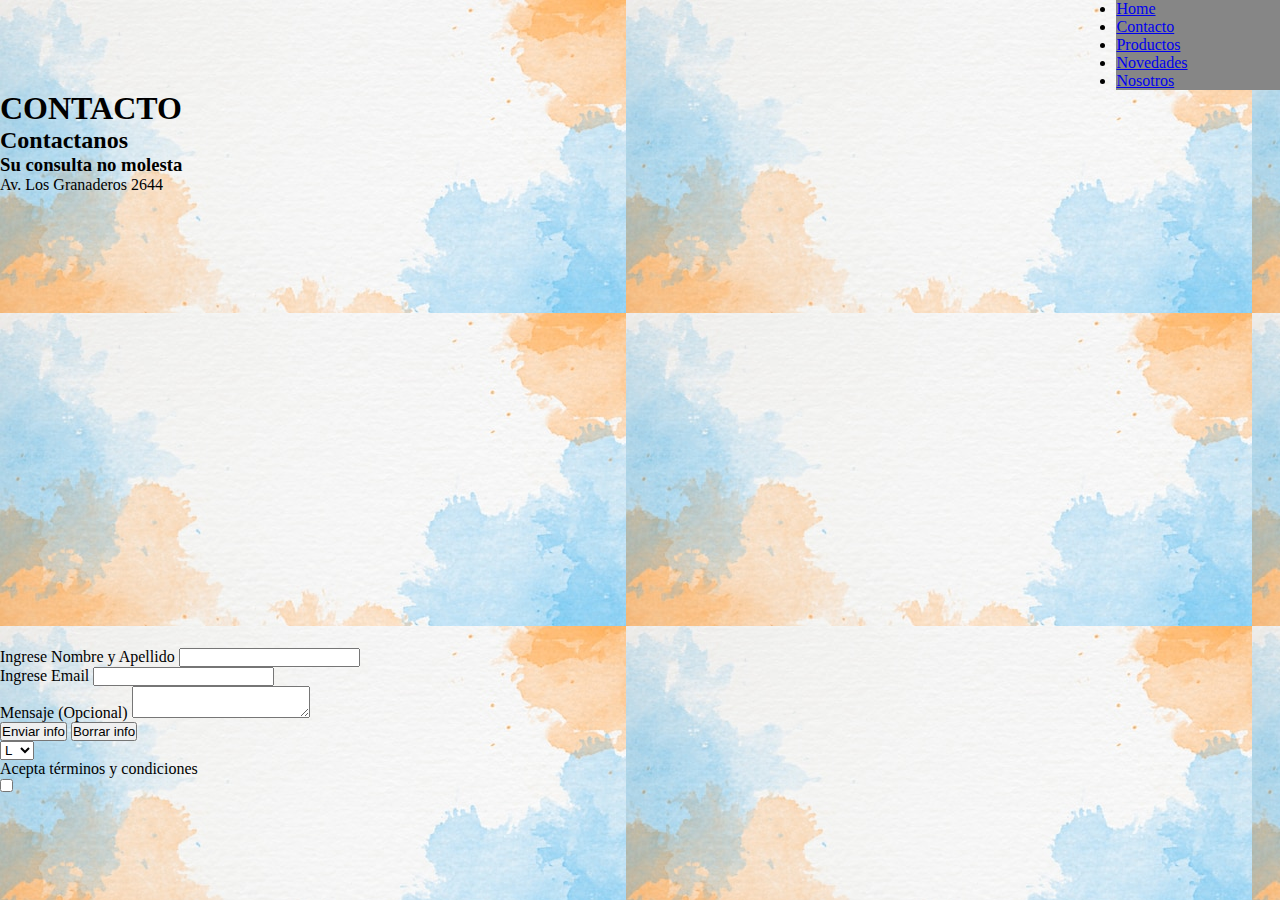
==== secciones/contacto.html @ 3cfad22a "first commit" ====
<!DOCTYPE html>
<html lang="en">
<head>
    <meta charset="UTF-8">
    <meta http-equiv="X-UA-Compatible" content="IE=edge">
    <meta name="viewport" content="width=device-width, initial-scale=1.0">
    <link rel="stylesheet" href="/estilo.css/estilo.css">
    <title>Document</title>
    <style>
        body{
            background: url(../img/fondo-acuarela-pintada-mano-forma-cielo-nubes_24972-1095.jpg);
            
        }
    </style>
     
</head>
<body>
    <div id="grilla2">   
          <nav>
             <ul>
                 <li> <a href="../index.html">Home</a>
                 </li>

                 <li> <a href="contacto.html">Contacto</a>
                 </li>

                 <li> <a href="productos.html">Productos</a>
                 </li>

                 <li> <a href="novedades.html">Novedades</a>
                 </li>
                 
                 <li> <a href="nosotros.html">Nosotros</a>
                 </li>                    
             </ul>
       
         </nav>   
      </div>
    <header class="border2">   
    <h1>CONTACTO</h1>
    <h2>Contactanos</h2>
    <h3>Su consulta no molesta</h3>
    
    <p>Av. Los Granaderos 2644</p>
    </header>

    <section id="gps" class="border2 productosFlex2">   
    <iframe src="https://www.google.com/maps/embed?pb=!1m18!1m12!1m3!1d1432.2345003071848!2d-64.21590029745144!3d-31.374215051587306!2m3!1f0!2f0!3f0!3m2!1i1024!2i768!4f13.1!3m3!1m2!1s0x94329902ee6d820f%3A0x9a2f5c02cc78b50d!2sBonita%20nails%20indumentaria%20femenina!5e0!3m2!1ses!2sar!4v1651270957520!5m2!1ses!2sar" width="600" height="450" style="border:0;" allowfullscreen="" loading="lazy" referrerpolicy="no-referrer-when-downgrade"></iframe>
    
        <form class="form">
            <label for="nombre_apellido">Ingrese Nombre y Apellido</label>
           <input type="text" name="nombre_apellido"/> <br>
           <label for="email">Ingrese Email</label>
           <input type="text" name="email"/> <br>
           <label for="observaciones">Mensaje (Opcional)</label>
           <textarea name="observaciones"></textarea>
           <br>

           <input type="submit" value="Enviar info"/>
           <input type="reset" value="Borrar info"/>
            <br>

            <select name="talles" id="">
            
            <option value="L">L</option>
            <option value="M">M</option>
            <option value="S">S</option> 

        </select>

        <div>Acepta términos y condiciones</div>
        <input type="checkbox" name="acepta" value="1">
       </form>

      </section>



   <footer>


    
   </footer>


</body>
</html>
---- estilo.css/estilo.css ----
/*estilos generales*/
/*smartphone*/
  
*{
    padding: 0;
    margin: 0;
}
.envios{
    background-color: rgb(255, 255, 255);
}

body{
    background-color: darkslategrey;
}

#grilla{
    width: 100%;
    height: 100vh;

}
    
.border {
    border: 1px solid black;
}

header{
    grid-area: header;
    
}

footer{
    grid-area: footer;
    
}
section#productos{
    grid-area: productos;
    background-color: rgb(190, 190, 201);
}
section#servicios{
    grid-area: servicios;
    background-color: rgb(214, 147, 158);
}
nav{
    grid-area: nav;
    background-color: rgb(134, 134, 134);
}
aside{
    grid-area: publicidad;
    background-color: blanchedalmond;
}
#grilla{
    display: grid;
    grid-template-areas: 
    "header"
    "nav"
    "productos"
    "servicios"
    "publicidad" 
    "footer"
    ;
    
    grid-template-columns: 100%;
    grid-template-rows: 100px 2fr 1fr 100px;
    gap: 5px;
}

/*estilos Flex*/
.menuFlex{
    display: flex;
    flex-direction: column;
}

.productosFlex{
    display: flex;
    flex-direction: column;
     background-color: pink;
}

.ola{
    border: 1px solid cyan;
    height: 80%;
    width: 80%;
}


/*tablet*/
@media (min-width:768px ){
    #grilla{
        display: grid;
        grid-template-areas: 
        "header    header"
        "nav       nav"
        "productos productos"
        "servicios publicidad"
        "footer    footer"
        ;
        
        grid-template-columns: 35% auto;
        grid-template-rows: 100px 2fr 1fr 100px;
        gap: 5px;
    }
   
    .menuFlex{
        display: flex;
        flex-direction: row;
        justify-content: space-evenly;
    }
    .productosFlex{
        display: flex;
        flex-direction: row;
         background-color: pink;
    }
    
}





/*Desktop*/
@media (min-width:1024px){
    #grilla{
        display: grid;
        grid-template-areas: 
        "nav header    header"
        "nav productos publicidad "
        "nav servicios publicidad"
        "nav footer    footer" ;
        
        grid-template-columns: 20% auto 15%;
        grid-template-rows: 100px 2fr 1fr 100px;
        gap: 10px;
    }
    .menuFlex{
        display: flex;
        flex-direction: column;
    }
    
    .productosFlex{
        display: flex;
        flex-direction: row;
        
    }
    
}

/*estilos generales Contacto*/

#grilla2{
    display: grid;
    grid-template-areas: 
    "nav header"
    "nav gps gps"
    "nav footer footer"  ;
    grid-template-columns: 50% 30%;
}
    
.papa{
    width: 40%;
    height: 40%;
}
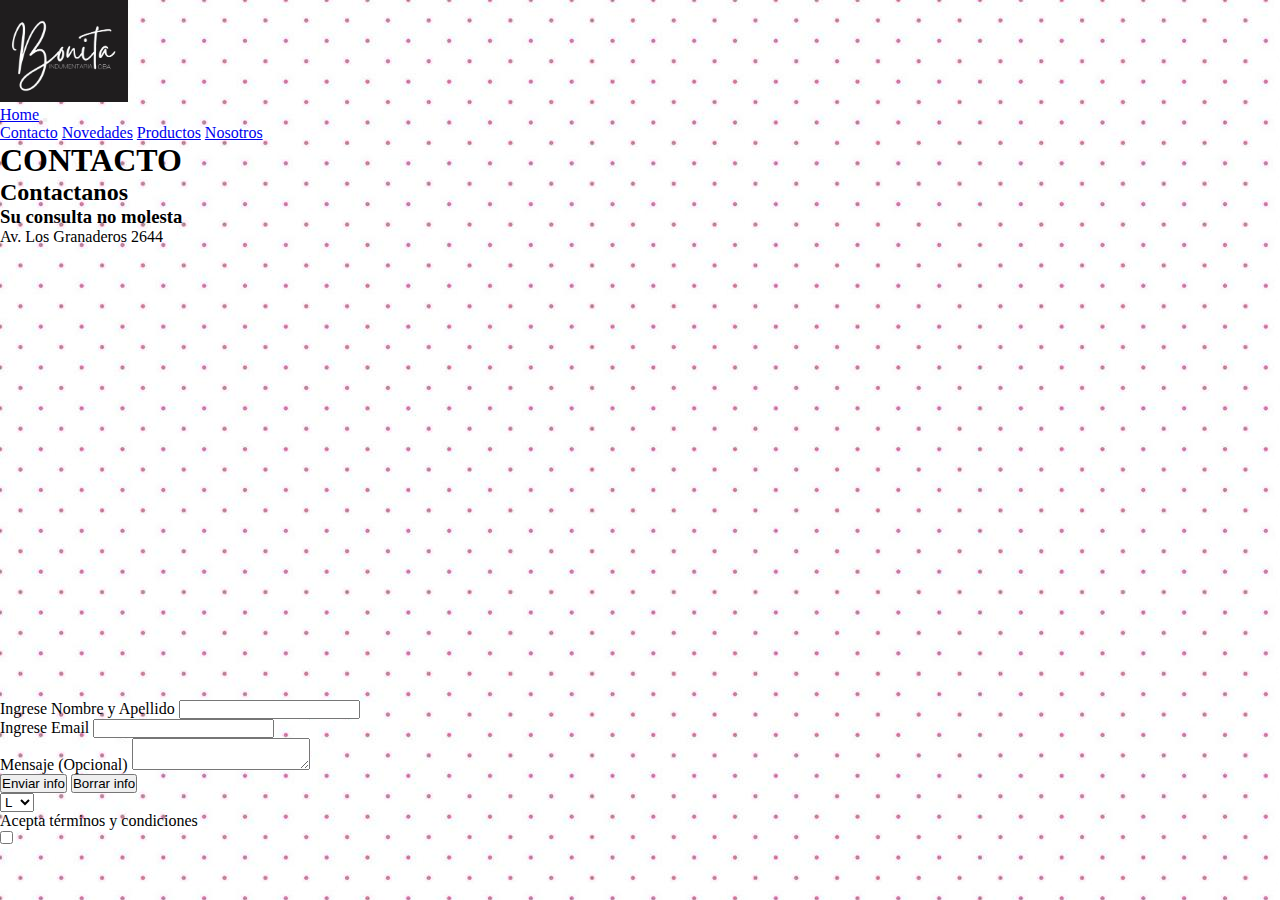
==== commit e82d030c: "commid nuevo" ====
--- a/secciones/contacto.html
+++ b/secciones/contacto.html
@@ -4,38 +4,37 @@
     <meta charset="UTF-8">
     <meta http-equiv="X-UA-Compatible" content="IE=edge">
     <meta name="viewport" content="width=device-width, initial-scale=1.0">
-    <link rel="stylesheet" href="/estilo.css/estilo.css">
+    <link href="https://cdn.jsdelivr.net/npm/bootstrap@5.1.3/dist/css/bootstrap.min.css" rel="stylesheet" integrity="sha384-1BmE4kWBq78iYhFldvKuhfTAU6auU8tT94WrHftjDbrCEXSU1oBoqyl2QvZ6jIW3" crossorigin="anonymous">
+    <link rel="stylesheet" href="../estilo.css/estilo.css">
     <title>Document</title>
     <style>
         body{
-            background: url(../img/fondo-acuarela-pintada-mano-forma-cielo-nubes_24972-1095.jpg);
-            
+            background:  url(../img/fonditopuntos.jpg);
         }
+
     </style>
      
 </head>
 <body>
-    <div id="grilla2">   
-          <nav>
-             <ul>
-                 <li> <a href="../index.html">Home</a>
-                 </li>
+    <nav class="navbar navbar-expand-lg navbar-light bg-info">
+        <img src="../img/logolocal2.png" alt="" class="imglogo">
+        <div class="container-fluid">
+          <a class="navbar-brand" href="../index.html">Home</a>
+          <button class="navbar-toggler" type="button" data-bs-toggle="collapse" data-bs-target="#navbarNavAltMarkup" aria-controls="navbarNavAltMarkup" aria-expanded="false" aria-label="Toggle navigation">
+            <span class="navbar-toggler-icon"></span>
+          </button>
+          <div class="collapse navbar-collapse" id="navbarNavAltMarkup">
+            <div class="navbar-nav">
+              <a class="nav-link active" aria-current="page" href="./contacto.html">Contacto</a>
+              <a class="nav-link active" href="./novedades.html">Novedades</a>
+              <a class="nav-link active" href="./productos.html">Productos</a>
+              <a class="nav-link active" href="./nosotros.html">Nosotros</a>
+            </div>
+          </div>
+        </div>
+      </nav>
+    
 
-                 <li> <a href="contacto.html">Contacto</a>
-                 </li>
-
-                 <li> <a href="productos.html">Productos</a>
-                 </li>
-
-                 <li> <a href="novedades.html">Novedades</a>
-                 </li>
-                 
-                 <li> <a href="nosotros.html">Nosotros</a>
-                 </li>                    
-             </ul>
-       
-         </nav>   
-      </div>
     <header class="border2">   
     <h1>CONTACTO</h1>
     <h2>Contactanos</h2>
@@ -82,6 +81,6 @@
     
    </footer>
 
-
+   <script src="https://cdn.jsdelivr.net/npm/bootstrap@5.1.3/dist/js/bootstrap.bundle.min.js" integrity="sha384-ka7Sk0Gln4gmtz2MlQnikT1wXgYsOg+OMhuP+IlRH9sENBO0LRn5q+8nbTov4+1p" crossorigin="anonymous"></script>
 </body>
 </html>--- a/estilo.css/estilo.css
+++ b/estilo.css/estilo.css
@@ -10,7 +10,7 @@
 }
 
 body{
-    background-color: darkslategrey;
+   
 }
 
 #grilla{
@@ -34,19 +34,19 @@
 }
 section#productos{
     grid-area: productos;
-    background-color: rgb(190, 190, 201);
+    
 }
 section#servicios{
     grid-area: servicios;
-    background-color: rgb(214, 147, 158);
+    
 }
 nav{
     grid-area: nav;
-    background-color: rgb(134, 134, 134);
+    
 }
 aside{
     grid-area: publicidad;
-    background-color: blanchedalmond;
+    
 }
 #grilla{
     display: grid;
@@ -158,4 +158,36 @@
 .papa{
     width: 40%;
     height: 40%;
-}+}
+.caja{
+    width: 60px;
+    height: 60px;
+    margin: 20px;
+    background-color: pink;
+    animation-name: hola;
+    animation-duration: 5s;
+    position: relative;
+    animation-iteration-count: infinite;
+    animation-direction: alternate;
+}
+
+.envios{
+    background-color: bisque;
+}
+.carousel-inner{
+    text-align: center;
+}
+
+.img3{
+    height: 20%;
+    width: 20%;
+}
+
+.cate{
+    text-align: center;
+}
+
+.imglogo{
+    height: 10%;
+    width: 10%;
+}
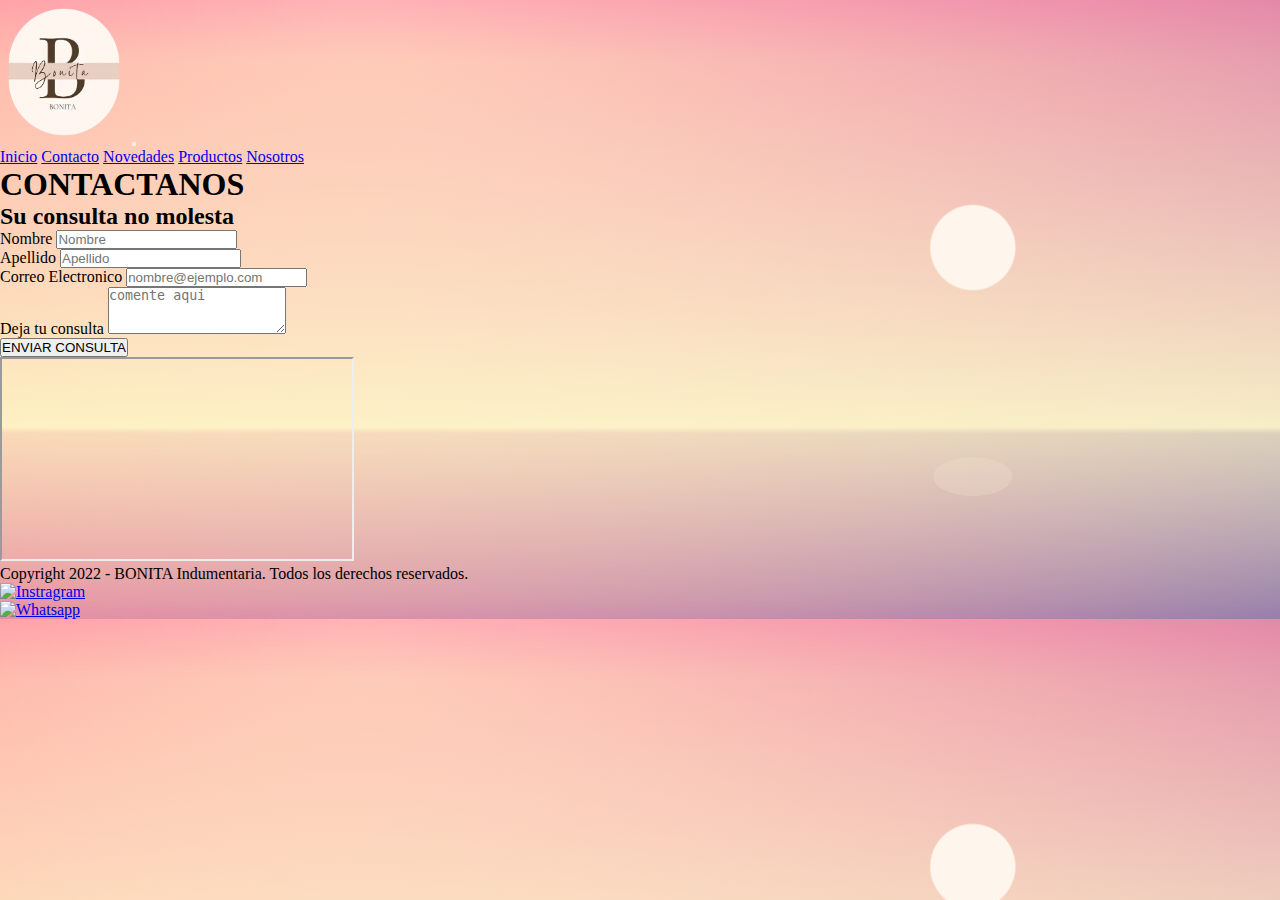
==== commit 54fa841e: "corrigiendo sass" ====
--- a/secciones/contacto.html
+++ b/secciones/contacto.html
@@ -4,82 +4,76 @@
     <meta charset="UTF-8">
     <meta http-equiv="X-UA-Compatible" content="IE=edge">
     <meta name="viewport" content="width=device-width, initial-scale=1.0">
+    <meta name="description" content="Tienda especialmente para mujeres, creada especialmente por y para mujeres!">
+    <meta name="keywords" content="Ropa Mujer, mejores precios, talles especiales, necesidades, uñas, capping ">
     <link href="https://cdn.jsdelivr.net/npm/bootstrap@5.1.3/dist/css/bootstrap.min.css" rel="stylesheet" integrity="sha384-1BmE4kWBq78iYhFldvKuhfTAU6auU8tT94WrHftjDbrCEXSU1oBoqyl2QvZ6jIW3" crossorigin="anonymous">
-    <link rel="stylesheet" href="../estilo.css/estilo.css">
-    <title>Document</title>
+    <link rel="stylesheet" href="../estilo.css/style.css">
+    <title>Contacto</title>
     <style>
         body{
-            background:  url(../img/fonditopuntos.jpg);
-        }
+        background: radial-gradient(ellipse farthest-side at 76% 77%, rgba(245, 228, 212, 0.25) 4%, rgba(255, 255, 255, 0) calc(4% + 1px)), radial-gradient(circle at 76% 40%, #fef6ec 4%, rgba(255, 255, 255, 0) 4.18%), linear-gradient(135deg, #ff0000 0%, #000036 100%), radial-gradient(ellipse at 28% 0%, #ffcfac 0%, rgba(98, 149, 144, 0.5) 100%), linear-gradient(180deg, #cd6e8a 0%, #f5eab0 69%, #d6c8a2 70%, #a2758d 100%); background-blend-mode: normal, normal, screen, overlay, normal;
+      }
 
     </style>
      
 </head>
 <body>
-    <nav class="navbar navbar-expand-lg navbar-light bg-info">
-        <img src="../img/logolocal2.png" alt="" class="imglogo">
-        <div class="container-fluid">
-          <a class="navbar-brand" href="../index.html">Home</a>
-          <button class="navbar-toggler" type="button" data-bs-toggle="collapse" data-bs-target="#navbarNavAltMarkup" aria-controls="navbarNavAltMarkup" aria-expanded="false" aria-label="Toggle navigation">
+  <header class="bg-p">
+    <nav class="navbar navbar-expand-lg navbar-light">
+      <div class="container-fluid">
+        <a href="../index.html"><img src="../img/logolocal2.png" alt="logo" class="imglogo"></a>
+        <button class="navbar-toggler" type="button" data-bs-toggle="collapse" data-bs-target="#navbarNavAltMarkup" aria-controls="navbarNavAltMarkup" aria-expanded="false" aria-label="Toggle navigation">
             <span class="navbar-toggler-icon"></span>
           </button>
-          <div class="collapse navbar-collapse" id="navbarNavAltMarkup">
-            <div class="navbar-nav">
-              <a class="nav-link active" aria-current="page" href="./contacto.html">Contacto</a>
-              <a class="nav-link active" href="./novedades.html">Novedades</a>
-              <a class="nav-link active" href="./productos.html">Productos</a>
-              <a class="nav-link active" href="./nosotros.html">Nosotros</a>
-            </div>
-          </div>
+      </div>
+      <div class="collapse navbar-collapse" id="navbarNavAltMarkup">
+        <div class="navbar-nav ms-3">
+          <a class="nav-link active" href="../index.html">Inicio</a>
+          <a class="nav-link active" aria-current="page" href="../secciones/contacto.html">Contacto</a>
+          <a class="nav-link active" href="../secciones/novedades.html">Novedades</a>
+          <a class="nav-link active" href="../secciones/productos.html">Productos</a>
+          <a class="nav-link active" href="../secciones/nosotros.html">Nosotros</a>
         </div>
-      </nav>
-    
+      </div>
+    </nav>
+  </header> 
+  
+  <main class="container-fluid"> 
+    <h1>CONTACTANOS</h1>
+      <h2>Su consulta no molesta</h2>  
+    <section>
+      <form class="row">
+        <div class="col-4 mb-3">
+          <label for="nombreimput" class="form-label">Nombre</label>
+          <input type="text" class="form-control" id="nombreimput" placeholder="Nombre">
+        </div >
+        <div class="col-4 mb-3">
+          <label for="apellidoimput" class="form-label">Apellido</label>
+          <input type="text" class="form-control" id="apellidoimput" placeholder="Apellido">
+        </div>
+        <div class="col-8 mb-3">
+          <label for="emailimput" class="form-label">Correo Electronico</label>
+          <input type="text" class="form-control" id="emailimput" placeholder="nombre@ejemplo.com">
+        </div>
+        <div class="col-8 mb-3">
+          <label for="textereaimput" class="form-label">Deja tu consulta</label>
+          <textarea class="form-control" placeholder="comente aqui" rows="3"></textarea>
+        </div>
+        <button type="button" class="btn btn-outline-dark col-8">ENVIAR CONSULTA</button>
+      </form>
+    </section>
+    <section id="gps" class="border2 productosFlex2">   
+      <iframe src="https://www.google.com/maps/embed?pb=!1m18!1m12!1m3!1d1432.2345003071848!2d-64.21590029745144!3d-31.374215051587306!2m3!1f0!2f0!3f0!3m2!1i1024!2i768!4f13.1!3m3!1m2!1s0x94329902ee6d820f%3A0x9a2f5c02cc78b50d!2sBonita%20nails%20indumentaria%20femenina!5e0!3m2!1ses!2sar!4v1651270957520!5m2!1ses!2sar" width="350rem" height="200rem" style="" allowfullscreen="" loading="lazy" referrerpolicy="no-referrer-when-downgrade" ></iframe>
+    </section>
+  </main>
+  <footer  class="container-fluid navbar-expand-lg d-flex flex-wrap justify-content-between alaing-item-center py-3 my-4 border-top bg-p">
+    <p class="texto">Copyright 2022  - BONITA Indumentaria. Todos los derechos reservados.</p>
+    <ul class="nav col-md-4 justify-end">
+      <li class="nav-item"><a class="nav-link px-4" href="https://www.instagram.com/bonita_nails__/?hl=es"><img src="../img/87390.png" class="icono" alt="Instragram"></a></li>
+      <li class="nav-item"><a class="nav-link px-4" href="https://walink.co/246093"><img src="../img/Logo-whatsapp.png" class="icono" alt="Whatsapp"></a></li>
+    </ul>
+  </footer>
 
-    <header class="border2">   
-    <h1>CONTACTO</h1>
-    <h2>Contactanos</h2>
-    <h3>Su consulta no molesta</h3>
-    
-    <p>Av. Los Granaderos 2644</p>
-    </header>
-
-    <section id="gps" class="border2 productosFlex2">   
-    <iframe src="https://www.google.com/maps/embed?pb=!1m18!1m12!1m3!1d1432.2345003071848!2d-64.21590029745144!3d-31.374215051587306!2m3!1f0!2f0!3f0!3m2!1i1024!2i768!4f13.1!3m3!1m2!1s0x94329902ee6d820f%3A0x9a2f5c02cc78b50d!2sBonita%20nails%20indumentaria%20femenina!5e0!3m2!1ses!2sar!4v1651270957520!5m2!1ses!2sar" width="600" height="450" style="border:0;" allowfullscreen="" loading="lazy" referrerpolicy="no-referrer-when-downgrade"></iframe>
-    
-        <form class="form">
-            <label for="nombre_apellido">Ingrese Nombre y Apellido</label>
-           <input type="text" name="nombre_apellido"/> <br>
-           <label for="email">Ingrese Email</label>
-           <input type="text" name="email"/> <br>
-           <label for="observaciones">Mensaje (Opcional)</label>
-           <textarea name="observaciones"></textarea>
-           <br>
-
-           <input type="submit" value="Enviar info"/>
-           <input type="reset" value="Borrar info"/>
-            <br>
-
-            <select name="talles" id="">
-            
-            <option value="L">L</option>
-            <option value="M">M</option>
-            <option value="S">S</option> 
-
-        </select>
-
-        <div>Acepta términos y condiciones</div>
-        <input type="checkbox" name="acepta" value="1">
-       </form>
-
-      </section>
-
-
-
-   <footer>
-
-
-    
-   </footer>
 
    <script src="https://cdn.jsdelivr.net/npm/bootstrap@5.1.3/dist/js/bootstrap.bundle.min.js" integrity="sha384-ka7Sk0Gln4gmtz2MlQnikT1wXgYsOg+OMhuP+IlRH9sENBO0LRn5q+8nbTov4+1p" crossorigin="anonymous"></script>
 </body>
--- a/estilo.css/style.css
+++ b/estilo.css/style.css
@@ -0,0 +1,187 @@
+/*estilos generales*/
+/*smartphone*/
+* {
+  padding: 0;
+  margin: 0;
+}
+
+.envios {
+  background-color: rgb(255, 255, 255);
+}
+
+#grilla {
+  width: 100%;
+  height: 100vh;
+}
+
+.border {
+  border: 1px solid black;
+}
+
+header {
+  grid-area: header;
+}
+
+footer {
+  grid-area: footer;
+}
+
+section#productos {
+  grid-area: productos;
+}
+
+section#servicios {
+  grid-area: servicios;
+}
+
+nav {
+  grid-area: nav;
+}
+
+aside {
+  grid-area: publicidad;
+}
+
+#grilla {
+  display: grid;
+  grid-template-areas: "header" "nav" "productos" "servicios" "publicidad" "footer";
+  grid-template-columns: 100%;
+  grid-template-rows: 100px 2fr 1fr 100px;
+  gap: 5px;
+}
+
+/*estilos Flex*/
+.menuFlex {
+  display: flex;
+  flex-direction: column;
+}
+
+.productosFlex {
+  display: flex;
+  flex-direction: column;
+  background-color: pink;
+}
+
+.ola {
+  border: 1px solid cyan;
+  height: 80%;
+  width: 80%;
+}
+
+/*tablet*/
+@media (min-width: 768px) {
+  #grilla {
+    display: grid;
+    grid-template-areas: "header    header" "nav       nav" "productos productos" "servicios publicidad" "footer    footer";
+    grid-template-columns: 35% auto;
+    grid-template-rows: 100px 2fr 1fr 100px;
+    gap: 5px;
+  }
+
+  .menuFlex {
+    display: flex;
+    flex-direction: row;
+    justify-content: space-evenly;
+  }
+
+  .productosFlex {
+    display: flex;
+    flex-direction: row;
+    background-color: pink;
+  }
+}
+/*Desktop*/
+@media (min-width: 1024px) {
+  #grilla {
+    display: grid;
+    grid-template-areas: "nav header    header" "nav productos publicidad " "nav servicios publicidad" "nav footer    footer";
+    grid-template-columns: 20% auto 15%;
+    grid-template-rows: 100px 2fr 1fr 100px;
+    gap: 10px;
+  }
+
+  .menuFlex {
+    display: flex;
+    flex-direction: column;
+  }
+
+  .productosFlex {
+    display: flex;
+    flex-direction: row;
+  }
+}
+/*estilos generales Contacto*/
+#grilla2 {
+  display: grid;
+  grid-template-areas: "nav header" "nav gps gps" "nav footer footer";
+  grid-template-columns: 50% 30%;
+}
+
+.papa {
+  width: 40%;
+  height: 40%;
+}
+
+.caja {
+  width: 60px;
+  height: 60px;
+  margin: 20px;
+  background-color: pink;
+  -webkit-animation-name: hola;
+          animation-name: hola;
+  -webkit-animation-duration: 5s;
+          animation-duration: 5s;
+  position: relative;
+  -webkit-animation-iteration-count: infinite;
+          animation-iteration-count: infinite;
+  -webkit-animation-direction: alternate;
+          animation-direction: alternate;
+}
+
+.envios {
+  background-color: bisque;
+}
+
+.carousel-inner {
+  text-align: center;
+}
+
+.img3 {
+  height: 20%;
+  width: 20%;
+}
+
+.cate {
+  text-align: center;
+}
+
+.imglogo {
+  height: 10%;
+  width: 10%;
+  
+}/*# sourceMappingURL=style.css.map */
+
+.cartas{
+  margin-left: auto;
+  margin-right: auto;
+  height: 1fr;
+  width: 1fr;
+}
+
+.instagram{
+  height: 2%;
+  width: 2%;
+}
+
+.whatsapp{
+  height: 2%;
+  width: 2%;
+  
+
+}
+
+.papa{
+  height: 30%;
+  width: 30%;
+ 
+}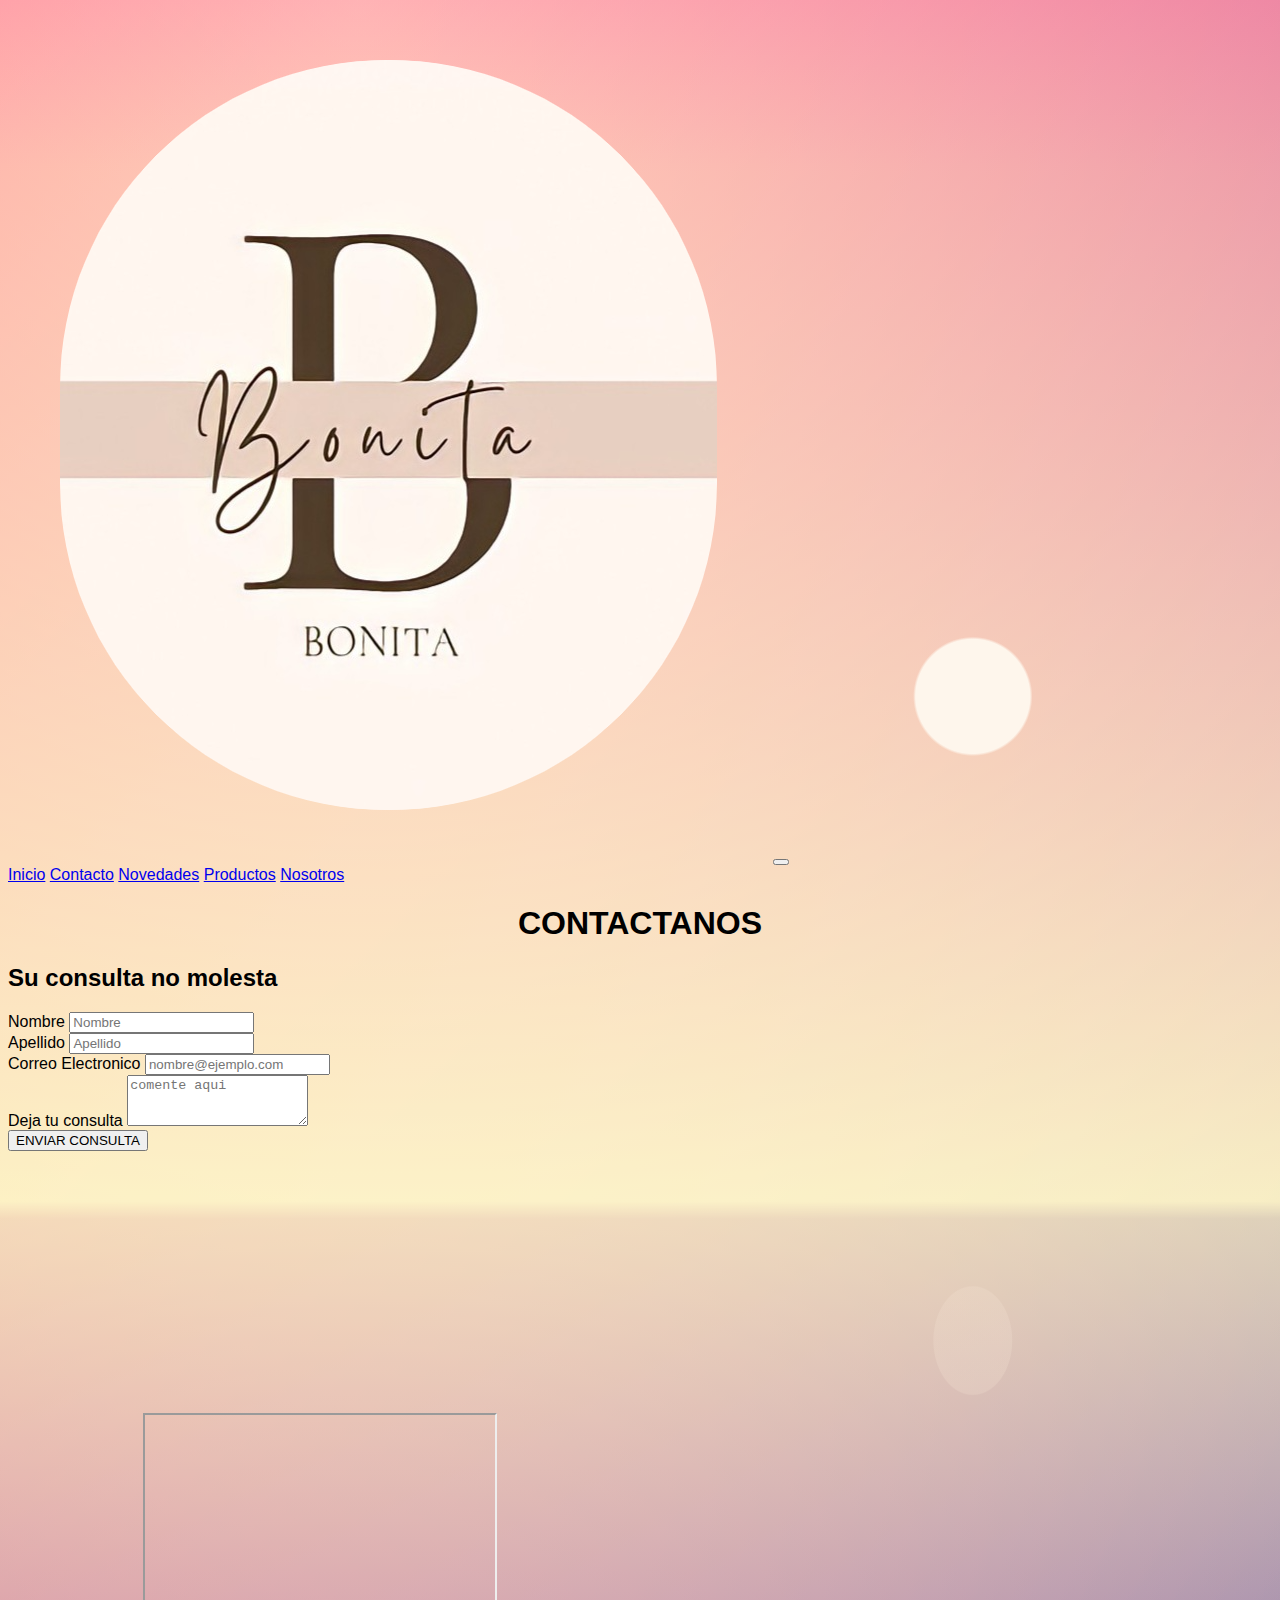
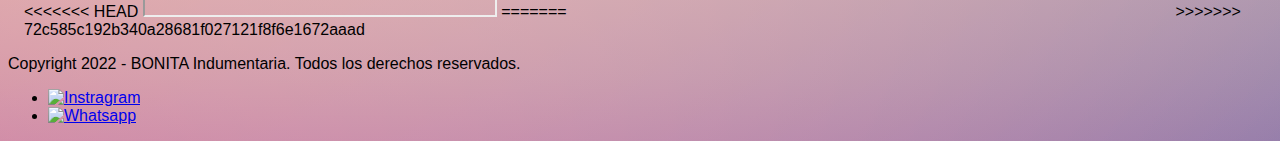
==== commit 4fd476e6: "Merge branch 'main' of https://github.com/FrankkCMJ/Mi-proyectito" ====
--- a/secciones/contacto.html
+++ b/secciones/contacto.html
@@ -63,7 +63,11 @@
       </form>
     </section>
     <section id="gps" class="border2 productosFlex2">   
+<<<<<<< HEAD
       <iframe src="https://www.google.com/maps/embed?pb=!1m18!1m12!1m3!1d1432.2345003071848!2d-64.21590029745144!3d-31.374215051587306!2m3!1f0!2f0!3f0!3m2!1i1024!2i768!4f13.1!3m3!1m2!1s0x94329902ee6d820f%3A0x9a2f5c02cc78b50d!2sBonita%20nails%20indumentaria%20femenina!5e0!3m2!1ses!2sar!4v1651270957520!5m2!1ses!2sar" width="350rem" height="200rem" style="" allowfullscreen="" loading="lazy" referrerpolicy="no-referrer-when-downgrade" ></iframe>
+=======
+      <iframe src="https://www.google.com/maps/embed?pb=!1m18!1m12!1m3!1d1432.2345003071848!2d-64.21590029745144!3d-31.374215051587306!2m3!1f0!2f0!3f0!3m2!1i1024!2i768!4f13.1!3m3!1m2!1s0x94329902ee6d820f%3A0x9a2f5c02cc78b50d!2sBonita%20nails%20indumentaria%20femenina!5e0!3m2!1ses!2sar!4v1651270957520!5m2!1ses!2sar" width="600" height="450" style="border:0;" allowfullscreen="" loading="lazy" referrerpolicy="no-referrer-when-downgrade"></iframe>
+>>>>>>> 72c585c192b340a28681f027121f8f6e1672aaad
     </section>
   </main>
   <footer  class="container-fluid navbar-expand-lg d-flex flex-wrap justify-content-between alaing-item-center py-3 my-4 border-top bg-p">
--- a/estilo.css/style.css
+++ b/estilo.css/style.css
@@ -1,53 +1,73 @@
+<<<<<<< HEAD
+=======
 /*estilos generales*/
-/*smartphone*/
+>>>>>>> 72c585c192b340a28681f027121f8f6e1672aaad
 * {
   padding: 0;
   margin: 0;
 }
 
-.envios {
-  background-color: rgb(255, 255, 255);
+<<<<<<< HEAD
+.bg-p {
+  background: linear-gradient(288deg, #FFB6B9 0%, #FFB6B9 35%, #FAE3D9 calc(35% + 1px), #FAE3D9 45%, #BBDED6 calc(45% + 1px), #BBDED6 65%, #61C0BF calc(65% + 1px), #61C0BF 100%);
 }
 
-#grilla {
-  width: 100%;
-  height: 100vh;
+body {
+  font-family: "Nunito Sans", sans-serif;
 }
 
-.border {
-  border: 1px solid black;
+.destacado__titulo {
+  font-size: 50%;
 }
 
-header {
-  grid-area: header;
+h1 {
+  text-align: center;
 }
 
-footer {
-  grid-area: footer;
+.border2 {
+  margin: 1rem;
 }
 
-section#productos {
-  grid-area: productos;
+.imglogo {
+=======
+body {
+  font-family: "Nunito Sans", sans-serif;
 }
 
-section#servicios {
-  grid-area: servicios;
+.destacado__titulo {
+  font-size: 6rem;
 }
 
-nav {
-  grid-area: nav;
+h1 {
+  text-align: center;
 }
 
-aside {
-  grid-area: publicidad;
+.border2 {
+  margin: 1rem;
 }
 
-#grilla {
-  display: grid;
-  grid-template-areas: "header" "nav" "productos" "servicios" "publicidad" "footer";
-  grid-template-columns: 100%;
-  grid-template-rows: 100px 2fr 1fr 100px;
-  gap: 5px;
+.imglogo {
+  width: 15rem;
+  height: 15rem;
+}
+
+.imagen__logo {
+>>>>>>> 72c585c192b340a28681f027121f8f6e1672aaad
+  width: 15rem;
+  height: 15rem;
+}
+
+<<<<<<< HEAD
+.imagen__logo {
+  width: 15rem;
+  height: 15rem;
+}
+
+=======
+>>>>>>> 72c585c192b340a28681f027121f8f6e1672aaad
+.imagen__ropa {
+  width: 40rem;
+  height: 40rem;
 }
 
 /*estilos Flex*/
@@ -62,22 +82,29 @@
   background-color: pink;
 }
 
-.ola {
-  border: 1px solid cyan;
-  height: 80%;
-  width: 80%;
+.carousel-inner {
+  text-align: center;
+}
+
+.img3 {
+  height: 20%;
+  width: 20%;
+}
+
+<<<<<<< HEAD
+=======
+.bg-p {
+  background-color: rgb(245, 182, 137);
+}
+
+>>>>>>> 72c585c192b340a28681f027121f8f6e1672aaad
+.icono {
+  width: 5vw;
+  height: 10vh;
 }
 
 /*tablet*/
-@media (min-width: 768px) {
-  #grilla {
-    display: grid;
-    grid-template-areas: "header    header" "nav       nav" "productos productos" "servicios publicidad" "footer    footer";
-    grid-template-columns: 35% auto;
-    grid-template-rows: 100px 2fr 1fr 100px;
-    gap: 5px;
-  }
-
+@media (min-width: 541px) and (max-width: 820px) {
   .menuFlex {
     display: flex;
     flex-direction: row;
@@ -89,99 +116,41 @@
     flex-direction: row;
     background-color: pink;
   }
-}
-/*Desktop*/
-@media (min-width: 1024px) {
-  #grilla {
-    display: grid;
-    grid-template-areas: "nav header    header" "nav productos publicidad " "nav servicios publicidad" "nav footer    footer";
-    grid-template-columns: 20% auto 15%;
-    grid-template-rows: 100px 2fr 1fr 100px;
-    gap: 10px;
+
+  .video2 {
+    width: 95vw;
+    height: 27vh;
   }
 
-  .menuFlex {
-    display: flex;
-    flex-direction: column;
+  .imagen__ropa {
+    width: 30rem;
+    height: 30rem;
+  }
+}
+/*Smartphone*/
+@media (min-width: 320px) and (max-width: 540px) {
+  .video2 {
+    width: 95vw;
+    height: 27vh;
   }
 
-  .productosFlex {
-    display: flex;
-    flex-direction: row;
+  .icono {
+    width: 10vw;
+    height: 4vh;
   }
-}
-/*estilos generales Contacto*/
-#grilla2 {
-  display: grid;
-  grid-template-areas: "nav header" "nav gps gps" "nav footer footer";
-  grid-template-columns: 50% 30%;
-}
 
-.papa {
-  width: 40%;
-  height: 40%;
-}
+  .imagen__ropa {
+    width: 90vw;
+    height: 38vh;
+  }
 
-.caja {
-  width: 60px;
-  height: 60px;
-  margin: 20px;
-  background-color: pink;
-  -webkit-animation-name: hola;
-          animation-name: hola;
-  -webkit-animation-duration: 5s;
-          animation-duration: 5s;
-  position: relative;
-  -webkit-animation-iteration-count: infinite;
-          animation-iteration-count: infinite;
-  -webkit-animation-direction: alternate;
-          animation-direction: alternate;
-}
+  .imagen__logo {
+    width: 90vw;
+    height: 32vh;
+  }
 
-.envios {
-  background-color: bisque;
-}
-
-.carousel-inner {
-  text-align: center;
-}
-
-.img3 {
-  height: 20%;
-  width: 20%;
-}
-
-.cate {
-  text-align: center;
-}
-
-.imglogo {
-  height: 10%;
-  width: 10%;
-  
-}/*# sourceMappingURL=style.css.map */
-
-.cartas{
-  margin-left: auto;
-  margin-right: auto;
-  height: 1fr;
-  width: 1fr;
-}
-
-.instagram{
-  height: 2%;
-  width: 2%;
-}
-
-.whatsapp{
-  height: 2%;
-  width: 2%;
-  
-
-}
-
-.papa{
-  height: 30%;
-  width: 30%;
- 
-}+  .imagen__carrusel {
+    width: 50vw;
+    height: 25vh;
+  }
+}/*# sourceMappingURL=style.css.map */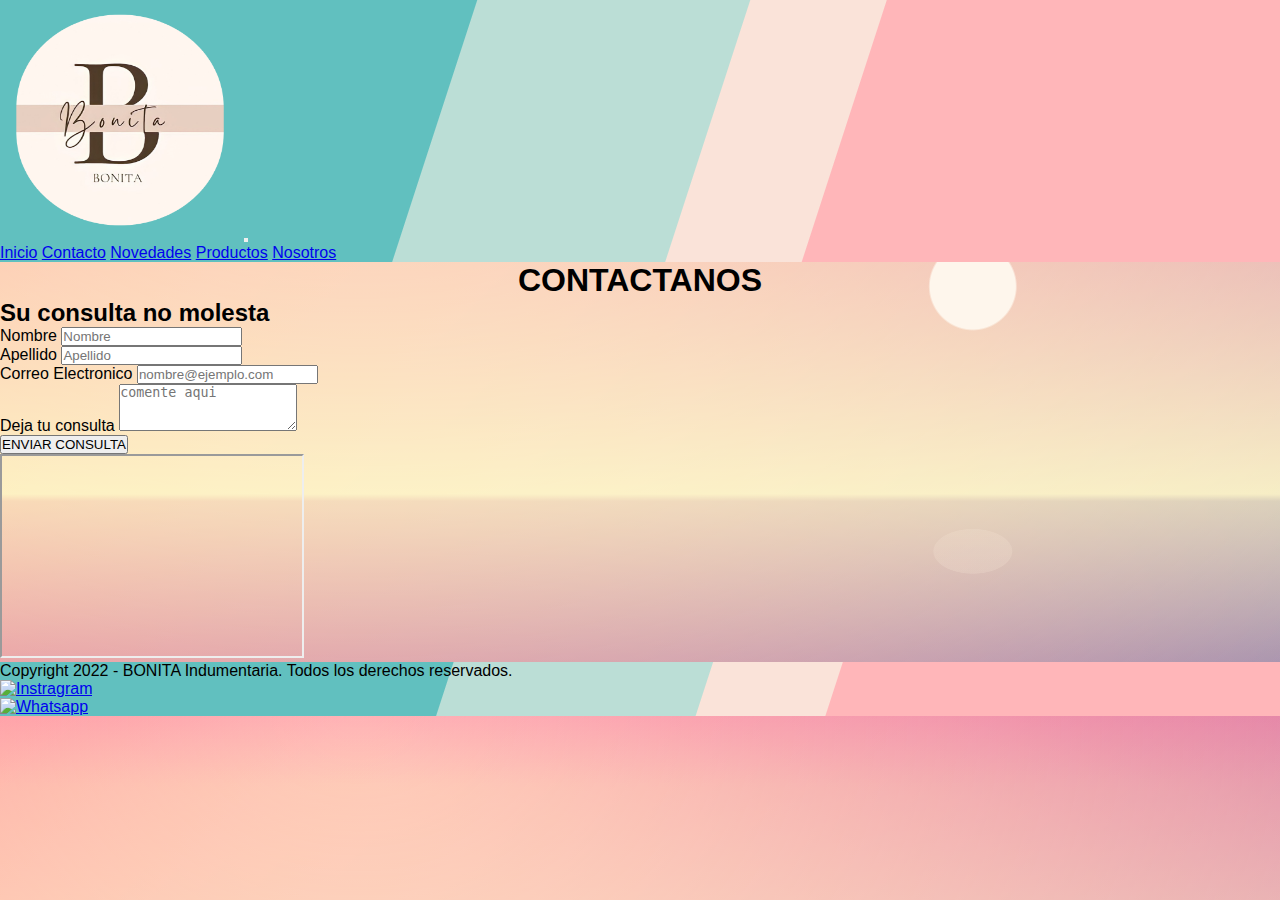
==== commit 1cb4bd25: "Terminando" ====
--- a/secciones/contacto.html
+++ b/secciones/contacto.html
@@ -8,6 +8,7 @@
     <meta name="keywords" content="Ropa Mujer, mejores precios, talles especiales, necesidades, uñas, capping ">
     <link href="https://cdn.jsdelivr.net/npm/bootstrap@5.1.3/dist/css/bootstrap.min.css" rel="stylesheet" integrity="sha384-1BmE4kWBq78iYhFldvKuhfTAU6auU8tT94WrHftjDbrCEXSU1oBoqyl2QvZ6jIW3" crossorigin="anonymous">
     <link rel="stylesheet" href="../estilo.css/style.css">
+    <link rel="icon" href="../img/logolocal15.ico">
     <title>Contacto</title>
     <style>
         body{
@@ -62,12 +63,8 @@
         <button type="button" class="btn btn-outline-dark col-8">ENVIAR CONSULTA</button>
       </form>
     </section>
-    <section id="gps" class="border2 productosFlex2">   
-<<<<<<< HEAD
-      <iframe src="https://www.google.com/maps/embed?pb=!1m18!1m12!1m3!1d1432.2345003071848!2d-64.21590029745144!3d-31.374215051587306!2m3!1f0!2f0!3f0!3m2!1i1024!2i768!4f13.1!3m3!1m2!1s0x94329902ee6d820f%3A0x9a2f5c02cc78b50d!2sBonita%20nails%20indumentaria%20femenina!5e0!3m2!1ses!2sar!4v1651270957520!5m2!1ses!2sar" width="350rem" height="200rem" style="" allowfullscreen="" loading="lazy" referrerpolicy="no-referrer-when-downgrade" ></iframe>
-=======
-      <iframe src="https://www.google.com/maps/embed?pb=!1m18!1m12!1m3!1d1432.2345003071848!2d-64.21590029745144!3d-31.374215051587306!2m3!1f0!2f0!3f0!3m2!1i1024!2i768!4f13.1!3m3!1m2!1s0x94329902ee6d820f%3A0x9a2f5c02cc78b50d!2sBonita%20nails%20indumentaria%20femenina!5e0!3m2!1ses!2sar!4v1651270957520!5m2!1ses!2sar" width="600" height="450" style="border:0;" allowfullscreen="" loading="lazy" referrerpolicy="no-referrer-when-downgrade"></iframe>
->>>>>>> 72c585c192b340a28681f027121f8f6e1672aaad
+    <section>   
+      <iframe src="https://www.google.com/maps/embed?pb=!1m18!1m12!1m3!1d1432.2345003071848!2d-64.21590029745144!3d-31.374215051587306!2m3!1f0!2f0!3f0!3m2!1i1024!2i768!4f13.1!3m3!1m2!1s0x94329902ee6d820f%3A0x9a2f5c02cc78b50d!2sBonita%20nails%20indumentaria%20femenina!5e0!3m2!1ses!2sar!4v1651270957520!5m2!1ses!2sar" width="300rem" height="200rem"  allowfullscreen="" loading="lazy" referrerpolicy="no-referrer-when-downgrade" ></iframe>
     </section>
   </main>
   <footer  class="container-fluid navbar-expand-lg d-flex flex-wrap justify-content-between alaing-item-center py-3 my-4 border-top bg-p">
--- a/estilo.css/style.css
+++ b/estilo.css/style.css
@@ -1,13 +1,8 @@
-<<<<<<< HEAD
-=======
-/*estilos generales*/
->>>>>>> 72c585c192b340a28681f027121f8f6e1672aaad
 * {
   padding: 0;
   margin: 0;
 }
 
-<<<<<<< HEAD
 .bg-p {
   background: linear-gradient(288deg, #FFB6B9 0%, #FFB6B9 35%, #FAE3D9 calc(35% + 1px), #FAE3D9 45%, #BBDED6 calc(45% + 1px), #BBDED6 65%, #61C0BF calc(65% + 1px), #61C0BF 100%);
 }
@@ -29,42 +24,15 @@
 }
 
 .imglogo {
-=======
-body {
-  font-family: "Nunito Sans", sans-serif;
-}
-
-.destacado__titulo {
-  font-size: 6rem;
-}
-
-h1 {
-  text-align: center;
-}
-
-.border2 {
-  margin: 1rem;
-}
-
-.imglogo {
   width: 15rem;
   height: 15rem;
 }
 
 .imagen__logo {
->>>>>>> 72c585c192b340a28681f027121f8f6e1672aaad
   width: 15rem;
   height: 15rem;
 }
 
-<<<<<<< HEAD
-.imagen__logo {
-  width: 15rem;
-  height: 15rem;
-}
-
-=======
->>>>>>> 72c585c192b340a28681f027121f8f6e1672aaad
 .imagen__ropa {
   width: 40rem;
   height: 40rem;
@@ -91,13 +59,6 @@
   width: 20%;
 }
 
-<<<<<<< HEAD
-=======
-.bg-p {
-  background-color: rgb(245, 182, 137);
-}
-
->>>>>>> 72c585c192b340a28681f027121f8f6e1672aaad
 .icono {
   width: 5vw;
   height: 10vh;
